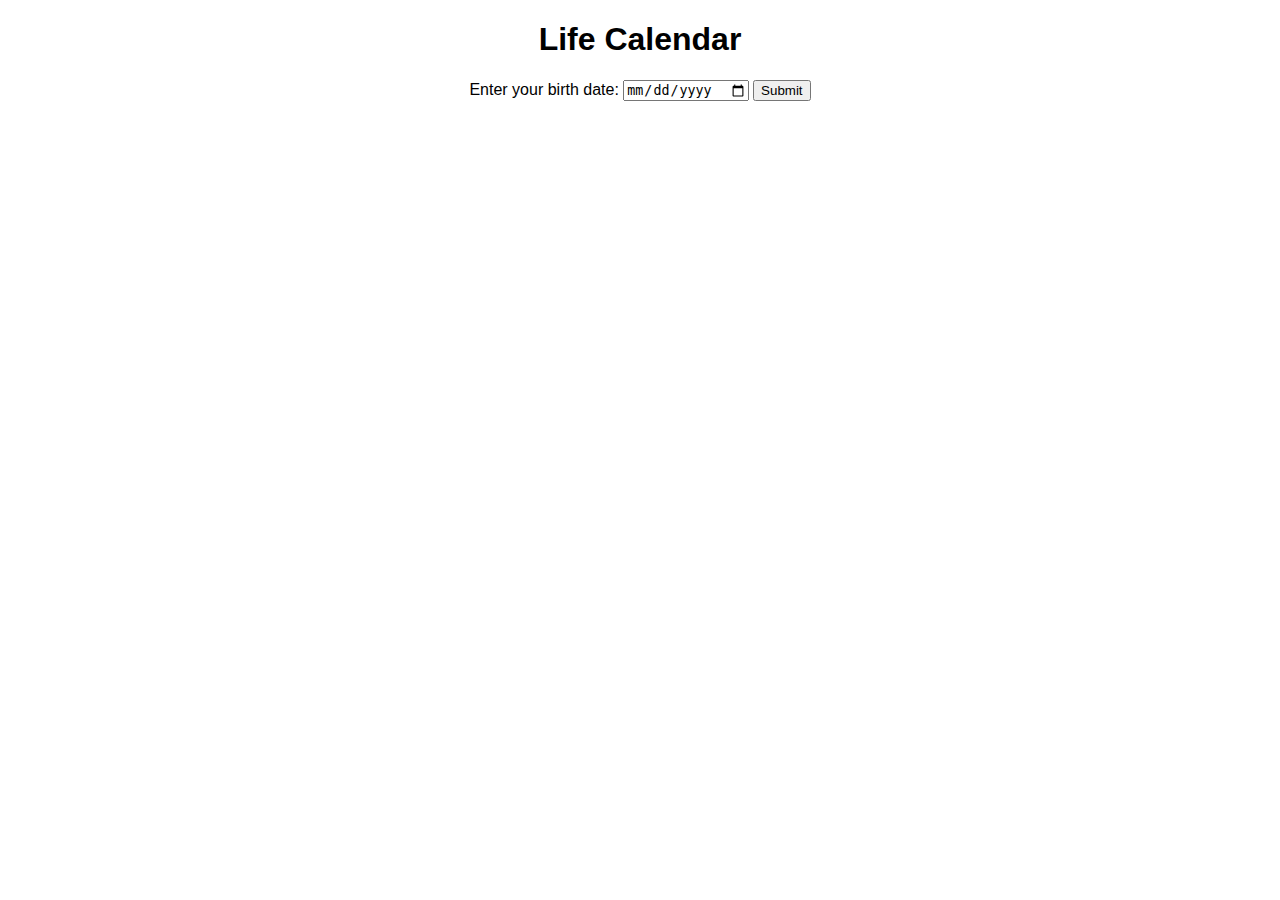
==== index.html @ bbaedccc "life calendar" ====
<!DOCTYPE html>
<html lang="en">
<head>
    <meta charset="UTF-8">
    <meta name="viewport" content="width=device-width, initial-scale=1.0">
    <title>Life Calendar</title>
    <link rel="stylesheet" href="styles.css">
</head>
<body>
    <h1>Life Calendar</h1>
    <label for="birthdate">Enter your birth date:</label>
    <input type="date" id="birthdate">
    <button onclick="calculateWeeks()">Submit</button>
    <div id="calendar"></div>

    <script src="script.js"></script>
</body>
</html>
---- styles.css ----
body {
    font-family: Arial, sans-serif;
    text-align: center;
}

#calendar {
    display: grid;
    grid-template-columns: repeat(52, 1fr);
    gap: 1px;
    margin-top: 20px;
    justify-content: center;
}

.week {
    width: 15px;
    height: 15px;
    border: 1px solid #ccc;
}

.week.filled {
    background-color: #4CAF50;
}
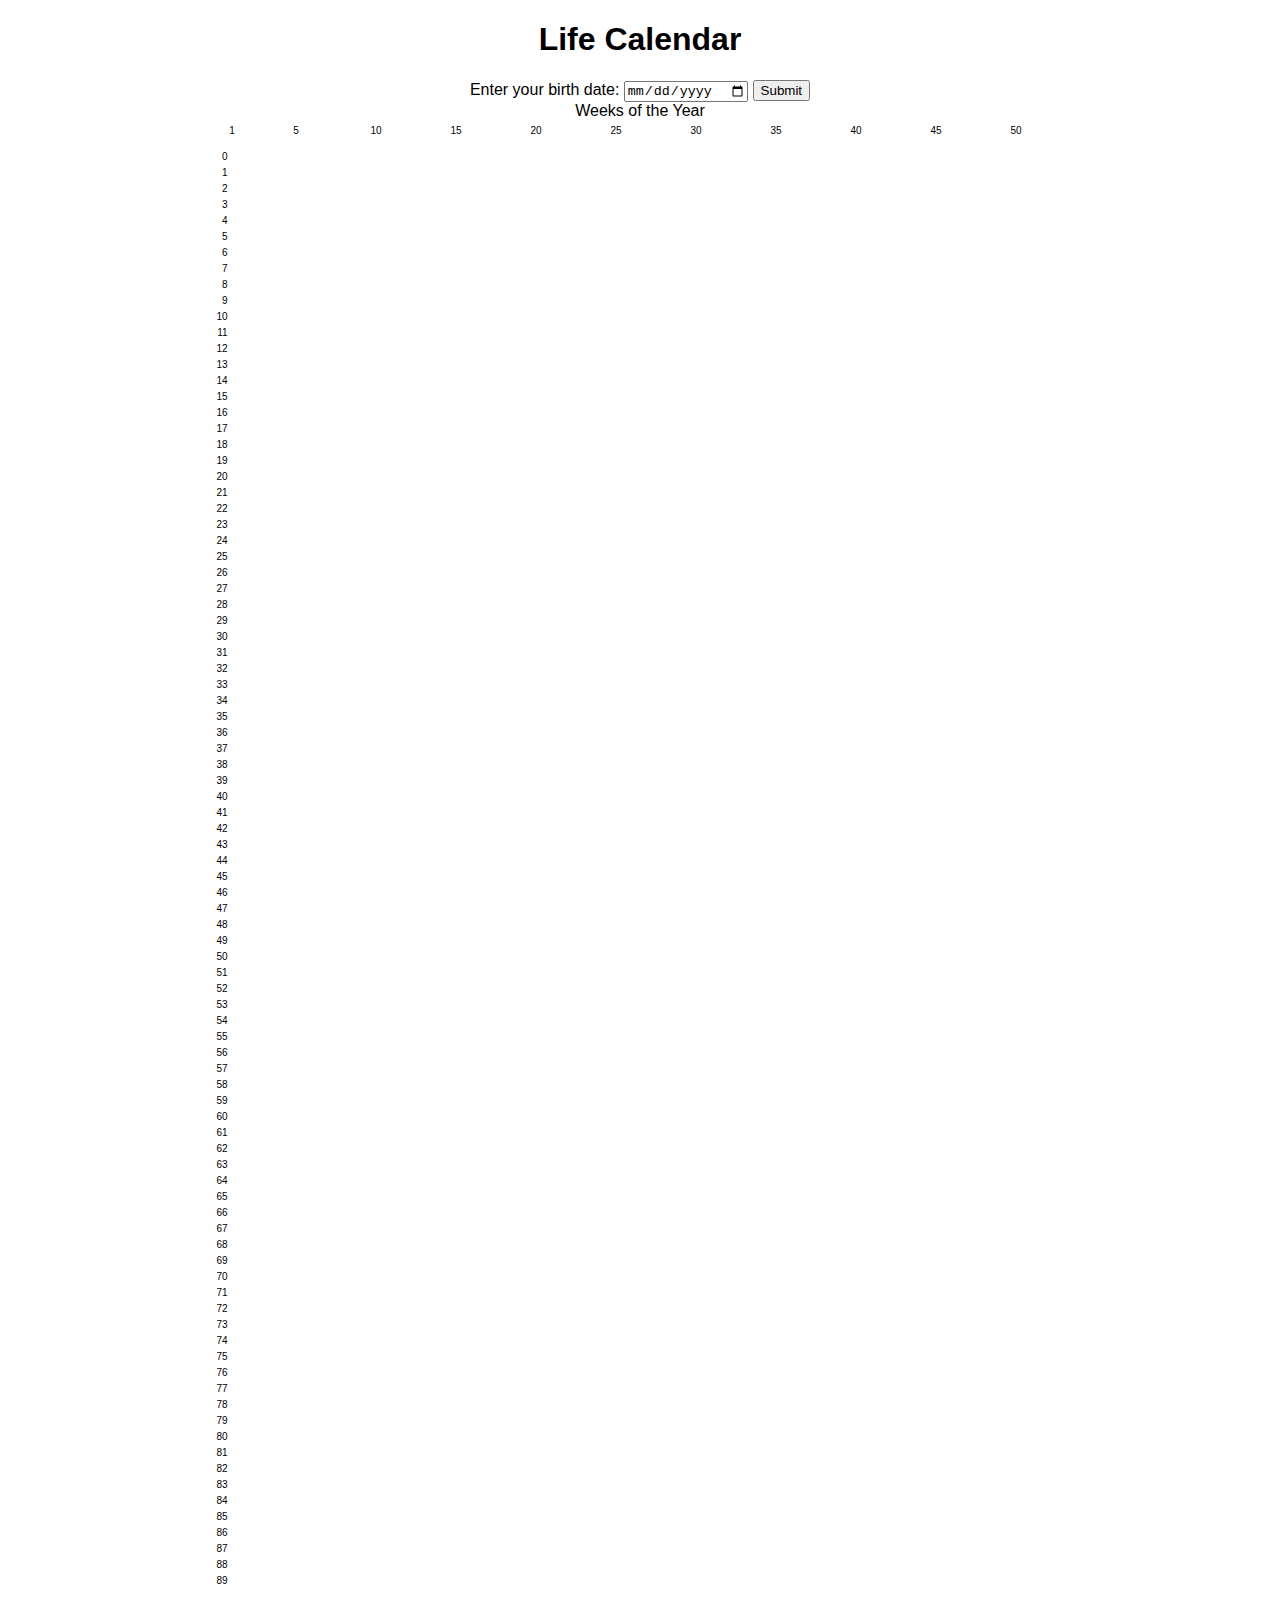
==== commit a5d45393: "life calendar" ====
--- a/index.html
+++ b/index.html
@@ -11,8 +11,18 @@
     <label for="birthdate">Enter your birth date:</label>
     <input type="date" id="birthdate">
     <button onclick="calculateWeeks()">Submit</button>
-    <div id="calendar"></div>
-
+    <div class="calendar-container">
+        <div class="labels-top">
+            <span class="label">Weeks of the Year</span>
+            <div class="weeks-labels"></div>
+        </div>
+        <div class="calendar">
+            <div class="labels-left">
+                <div class="years-labels"></div>
+            </div>
+            <div id="calendar"></div>
+        </div>
+    </div>
     <script src="script.js"></script>
 </body>
 </html>
--- a/styles.css
+++ b/styles.css
@@ -3,12 +3,64 @@
     text-align: center;
 }
 
+.calendar-container {
+    display: flex;
+    justify-content: center;
+    align-items: center;
+    flex-direction: column;
+}
+
+.labels-top {
+    display: flex;
+    flex-direction: column;
+    align-items: center;
+    margin-bottom: 5px;
+}
+
+.weeks-labels {
+    display: grid;
+    grid-template-columns: repeat(52, 15px);
+    gap: 1px;
+    justify-content: center;
+    margin-bottom: 10px;
+}
+
+.weeks-labels span {
+    font-size: 10px;
+    text-align: center;
+}
+
+.label {
+    margin-bottom: 5px;
+}
+
+.calendar {
+    display: flex;
+}
+
+.labels-left {
+    display: flex;
+    flex-direction: column;
+    align-items: center;
+    margin-right: 5px;
+}
+
+.years-labels {
+    display: grid;
+    grid-template-rows: repeat(90, 15px);
+    gap: 1px;
+}
+
+.years-labels span {
+    font-size: 10px;
+    text-align: right;
+}
+
 #calendar {
     display: grid;
-    grid-template-columns: repeat(52, 1fr);
+    grid-template-columns: repeat(52, 15px);
+    grid-template-rows: repeat(90, 15px);
     gap: 1px;
-    margin-top: 20px;
-    justify-content: center;
 }
 
 .week {
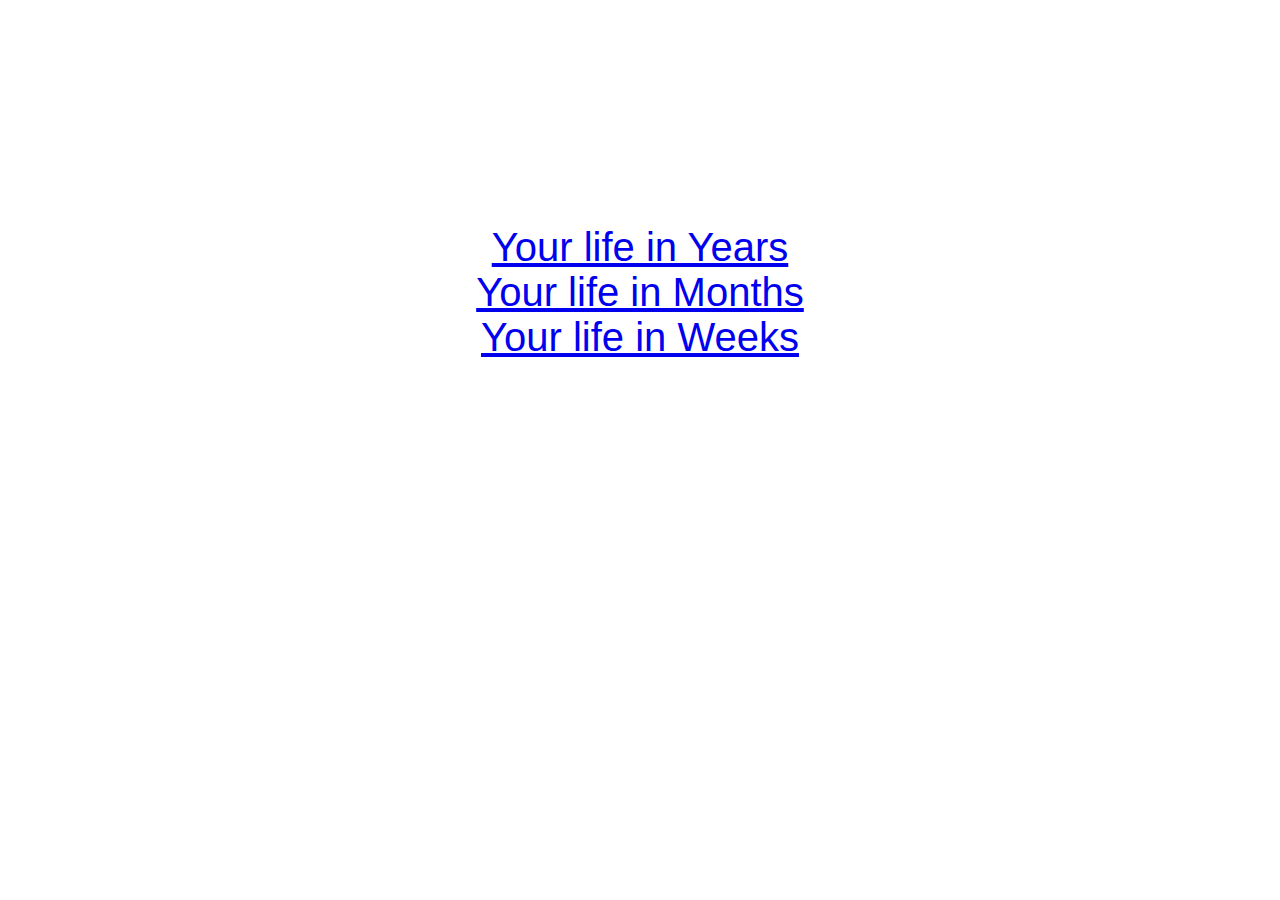
==== commit 587f04c4: "life calendar UI modified" ====
--- a/index.html
+++ b/index.html
@@ -1,28 +1,16 @@
 <!DOCTYPE html>
 <html lang="en">
 <head>
-    <meta charset="UTF-8">
-    <meta name="viewport" content="width=device-width, initial-scale=1.0">
-    <title>Life Calendar</title>
-    <link rel="stylesheet" href="styles.css">
+  <meta charset="UTF-8">
+  <title>Your Life</title>
+  <meta name="viewport" content="width=device-width, initial-scale=1">
+  <link rel="stylesheet" href="your-life.css">
 </head>
 <body>
-    <h1>Life Calendar</h1>
-    <label for="birthdate">Enter your birth date:</label>
-    <input type="date" id="birthdate">
-    <button onclick="calculateWeeks()">Submit</button>
-    <div class="calendar-container">
-        <div class="labels-top">
-            <span class="label">Weeks of the Year</span>
-            <div class="weeks-labels"></div>
-        </div>
-        <div class="calendar">
-            <div class="labels-left">
-                <div class="years-labels"></div>
-            </div>
-            <div id="calendar"></div>
-        </div>
-    </div>
-    <script src="script.js"></script>
+  <ul class="index">
+    <li><a href="years.html">Your life in Years</a></li>
+    <li><a href="months.html">Your life in Months</a></li>
+    <li><a href="weeks.html">Your life in Weeks</a></li>
+  </ul>
 </body>
 </html>
--- a/your-life.css
+++ b/your-life.css
@@ -0,0 +1,301 @@
+/**
+ * Normalize
+ */
+html {
+  box-sizing: border-box;
+}
+*, *:before, *:after {
+  box-sizing: inherit;
+}
+body {
+  font-family: Helvetica, Ariel, sans-serif;
+  margin: 8px; /* for page padding on mobile */
+}
+
+/**
+ * Common Page Styles
+ */
+.title-box {
+  padding-top: 1rem;
+  text-align: center;
+}
+.title {
+  display: inline;
+  color: #000080;
+}
+.unitbox-label {
+  display: inline;
+}
+.unitbox {
+  display: inline;
+  font-family: sans-serif;
+  line-height: 1.125;
+  padding: 0 0.75em 0 0;
+  margin: 0;
+  color: #CB0509;
+  font-size: 2em;
+  font-weight: 700;
+  border-radius: 0;
+  border-left: none;
+  border-top: none;
+  border-right: none;
+  border-bottom: 1px solid #CB0509;
+
+  -moz-appearance: none;
+  -webkit-appearance: none;
+  appearance: none;
+  background-color: #fff;
+	background-image: url('data:image/svg+xml;charset=US-ASCII,%3Csvg%20xmlns%3D%22http%3A%2F%2Fwww.w3.org%2F2000%2Fsvg%22%20width%3D%22292.4%22%20height%3D%22292.4%22%3E%3Cpath%20fill%3D%22%23CB0509%22%20d%3D%22M287%2069.4a17.6%2017.6%200%200%200-13-5.4H18.4c-5%200-9.3%201.8-12.9%205.4A17.6%2017.6%200%200%200%200%2082.2c0%205%201.8%209.3%205.4%2012.9l128%20127.9c3.6%203.6%207.8%205.4%2012.8%205.4s9.2-1.8%2012.8-5.4L287%2095c3.5-3.5%205.4-7.8%205.4-12.8%200-5-1.9-9.2-5.5-12.8z%22%2F%3E%3C%2Fsvg%3E');
+	background-repeat: no-repeat, repeat;
+	/* arrow icon position (1em from the right, 50% vertical) , then gradient position*/
+	background-position: right 0em top 50%, 0 0;
+	/* icon size, then gradient */
+  background-size: .45em auto, 100%;
+}
+/* Hide arrow icon in IE browsers */
+.unitbox::-ms-expand {
+	display: none;
+}
+.unitbox option {
+  font-weight: normal;
+  font-size: 1em;
+}
+
+
+.dob {
+  text-align: center;
+}
+.instruction {
+  font-size: 0.9em;
+  margin-bottom: 0.3rem;
+}
+.month {
+  padding: 1.25px;
+}
+.day {
+  width: 2em;
+}
+.year {
+  width: 3em;
+}
+input:required:invalid.touched {
+  border: 2px solid red;
+}
+.chart {
+  position: relative;
+  margin: 4rem auto 2rem auto;
+  padding: 0;
+  list-style-type: none;
+}
+.x-axis {
+  position: absolute;
+  top: -2.75em;
+  height: 2.75em;
+  width: 100%;
+}
+.x-axis .markers,
+.y-axis .markers {
+  font-size: 0.8rem;
+  color: black;
+}
+.credits {
+  font-size: 0.8rem;
+  text-align: center;
+  color: #aaaaaa;
+  padding-bottom: 1rem;
+}
+.credits a:link,
+.credits a:hover,
+.credits a:visited {
+  color: #aaaaaa;
+}
+
+
+
+/**
+* Page Specific styles
+*/
+/* INDEX */
+.index {
+  text-align: center;
+  margin: 25vh auto 0;
+  padding: 0;
+}
+.index li {
+  font-size: 2.5em;
+}
+
+/* YEARS */
+.years {
+  max-width: 380px; /* 38px per year * 10years = 380px */
+}
+.years > li {
+  border: 1px solid black;
+  width: 5.789473684%; /* 22px/380px */
+  /*  For border-box sizing, width includes borders. Thus a         //
+  //  22px width is a like a padding of 20px with two 1px borders.  */
+  padding-bottom: 5.263157895%; /* 20px/380px */
+  margin: 2.105263158%; /* 8px/380px */
+  float: left;
+  transform: rotate(45deg);
+}
+
+/* MONTHS */
+.months {
+  max-width: 504px; /* 14px per month * 36 months = 504px */
+}
+.months > li {
+  border: 1px solid black;
+  width: 2.380952381%; /* 12px/504px */
+  padding-bottom: 1.984126984%; /* 10px/504px */
+  margin: .198412698%; /* 1px/504px */
+  border-radius: 50%;
+  float: left;
+}
+
+/* WEEKS */
+.weeks {
+  max-width: 624px; /* 12px per week * 52weeks = 624px */
+}
+.weeks > li {
+  border: 1px solid black;
+  width: 1.282051282%; /* 8px/624px */
+  padding-bottom: .961538462%; /* 6px/624px */
+  margin: .320512821%; /* 2px/624px */
+  float: left;
+}
+.weeks--x-label {
+  color: #000080;
+  font-size: 1.25rem;
+}
+.weeks--y-label {
+  color: #000080;
+  transform: rotate(-90deg);
+  font-size: 1.25rem;
+  position: absolute;
+  left: -118px;
+  top: 78px;
+}
+.weeks--x-arrow {
+  padding-left: 10px;
+  vertical-align: bottom;
+}
+@media (max-width: 350px) {
+  .weeks--x-arrow {
+    display: none;
+  }
+}
+.weeks--y-arrow {
+  padding-right: 10px;
+  vertical-align: bottom;
+}
+.weeks--x-markers span {
+  position: absolute;
+  bottom: 0;
+}
+/* The year is divided into 52 weeks, so the % marker location //
+// can be found at (1/52)n (where n is the week number). We    //
+// must offset by 1 because we start counting at 1, so the     //
+// final equation is (n/52)-(1/52)                             */
+.weeks--x-markers span:nth-of-type(1) { left: 0;             }
+.weeks--x-markers span:nth-of-type(2) { left: 7.6923076920%; }
+.weeks--x-markers span:nth-of-type(3) { left: 17.307692308%; }
+.weeks--x-markers span:nth-of-type(4) { left: 26.923076923%; }
+.weeks--x-markers span:nth-of-type(5) { left: 36.538461538%; }
+.weeks--x-markers span:nth-of-type(6) { left: 46.153846154%; }
+.weeks--x-markers span:nth-of-type(7) { left: 55.769230769%; }
+.weeks--x-markers span:nth-of-type(8) { left: 65.384615385%; }
+.weeks--x-markers span:nth-of-type(9) { left: 75%;           }
+.weeks--x-markers span:nth-of-type(10) { left: 84.615384615%; }
+.weeks--x-markers span:nth-of-type(11) { left: 94.230769231%; }
+
+.weeks--y-markers span {
+  position: absolute;
+  left: -1.25em;
+}
+
+.weeks--y-markers span:nth-of-type(1) { top: 0; } /* (n/90) */
+.weeks--y-markers span:nth-of-type(2) { top: 5.555555556%; }
+.weeks--y-markers span:nth-of-type(3) { top: 11.111111111%; }
+.weeks--y-markers span:nth-of-type(4) { top: 16.666666667%; }
+.weeks--y-markers span:nth-of-type(5) { top: 22.222222222%; }
+.weeks--y-markers span:nth-of-type(6) { top: 27.777777778%; }
+.weeks--y-markers span:nth-of-type(7) { top: 33.333333333%; }
+.weeks--y-markers span:nth-of-type(8) { top: 38.888888889%; }
+.weeks--y-markers span:nth-of-type(9) { top: 44.444444444%; }
+.weeks--y-markers span:nth-of-type(10) { top: 50%; }
+.weeks--y-markers span:nth-of-type(11) { top: 55.555555556%; }
+.weeks--y-markers span:nth-of-type(12) { top: 61.111111111%; }
+.weeks--y-markers span:nth-of-type(13) { top: 66.666666667%; }
+.weeks--y-markers span:nth-of-type(14) { top: 72.222222222%; }
+.weeks--y-markers span:nth-of-type(15) { top: 77.777777778%; }
+.weeks--y-markers span:nth-of-type(16) { top: 83.333333333%; }
+.weeks--y-markers span:nth-of-type(17) { top: 88.888888889%; }
+.weeks--y-markers span:nth-of-type(18) { top: 94.444444444%; }
+.weeks--y-markers span:nth-of-type(19) {
+  bottom: -1em;
+  left: 100%;
+  font-size: 1.5em;
+  font-weight: bold;
+}
+
+/**
+ * Utilities
+ */
+.group:after {
+  /* "group" is another name for clearfix */
+  content: "";
+  display: table;
+  clear: both;
+}
+
+/* see http://snook.ca/archives/html_and_css/hiding-content-for-accessibility */
+.visuallyhidden {
+  position: absolute;
+  overflow: hidden;
+  clip: rect(0 0 0 0);
+  height: 1px; width: 1px;
+  margin: -1px; padding: 0; border: 0;
+}
+
+/**
+ * Print Styles
+ */
+@page {
+  size: Letter portrait;
+}
+
+
+@media print {
+  .credits p,
+  .chart li {
+    /* Force backgrounds to show (like the red shapes). This overrides the print
+      dialog option "Print backgrounds," which often defaults to disabled). We
+      target the affected elements directly because inheritance wasn't sufficient
+      in Firefox. */
+    -webkit-print-color-adjust: exact !important;
+    color-adjust: exact !important;
+  }
+
+  .unitbox {
+    border-bottom: none;
+    padding: 0;
+    background-image: none;
+  }
+
+  .month {
+    appearance: none;
+    width: 96px;
+    font-size: 18px;
+  }
+  .day {
+    font-size: 18px;
+  }
+  .year {
+    font-size: 18px;
+  }
+
+  .print-hide {
+    display: none;
+  }
+}
